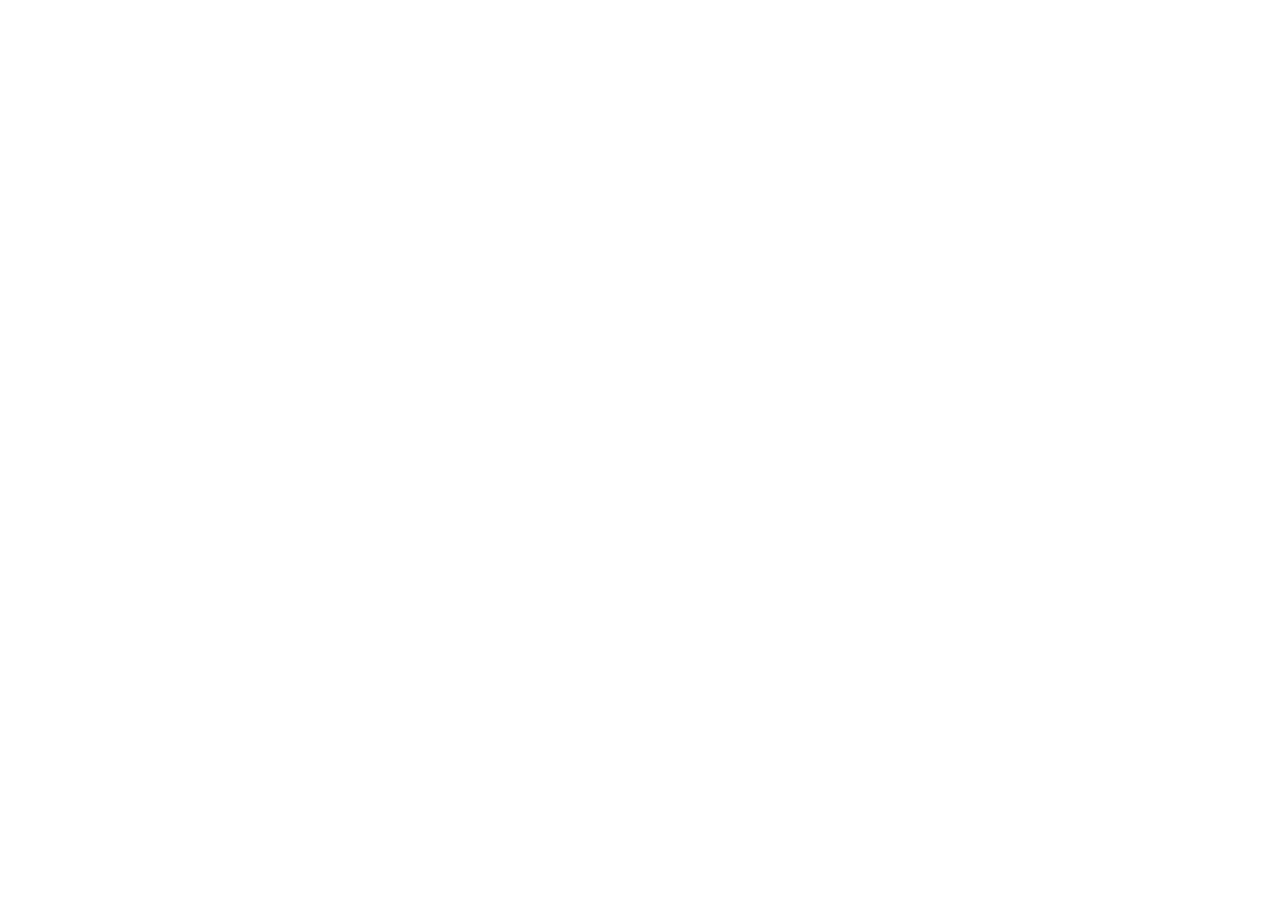
==== index2.html @ de7ce646 "new file:   Images/MainBackground.jpg 	new file:   index.html 	new file:   index2.html 	new file:   " ====
<!DOCTYPE html>
<html lang="en">
<head>
    <meta charset="UTF-8">
    <meta name="viewport" content="width=device-width, initial-scale=1.0">
    <title>Mobile Java</title>
</head>
<body>
    
</body>
</html>
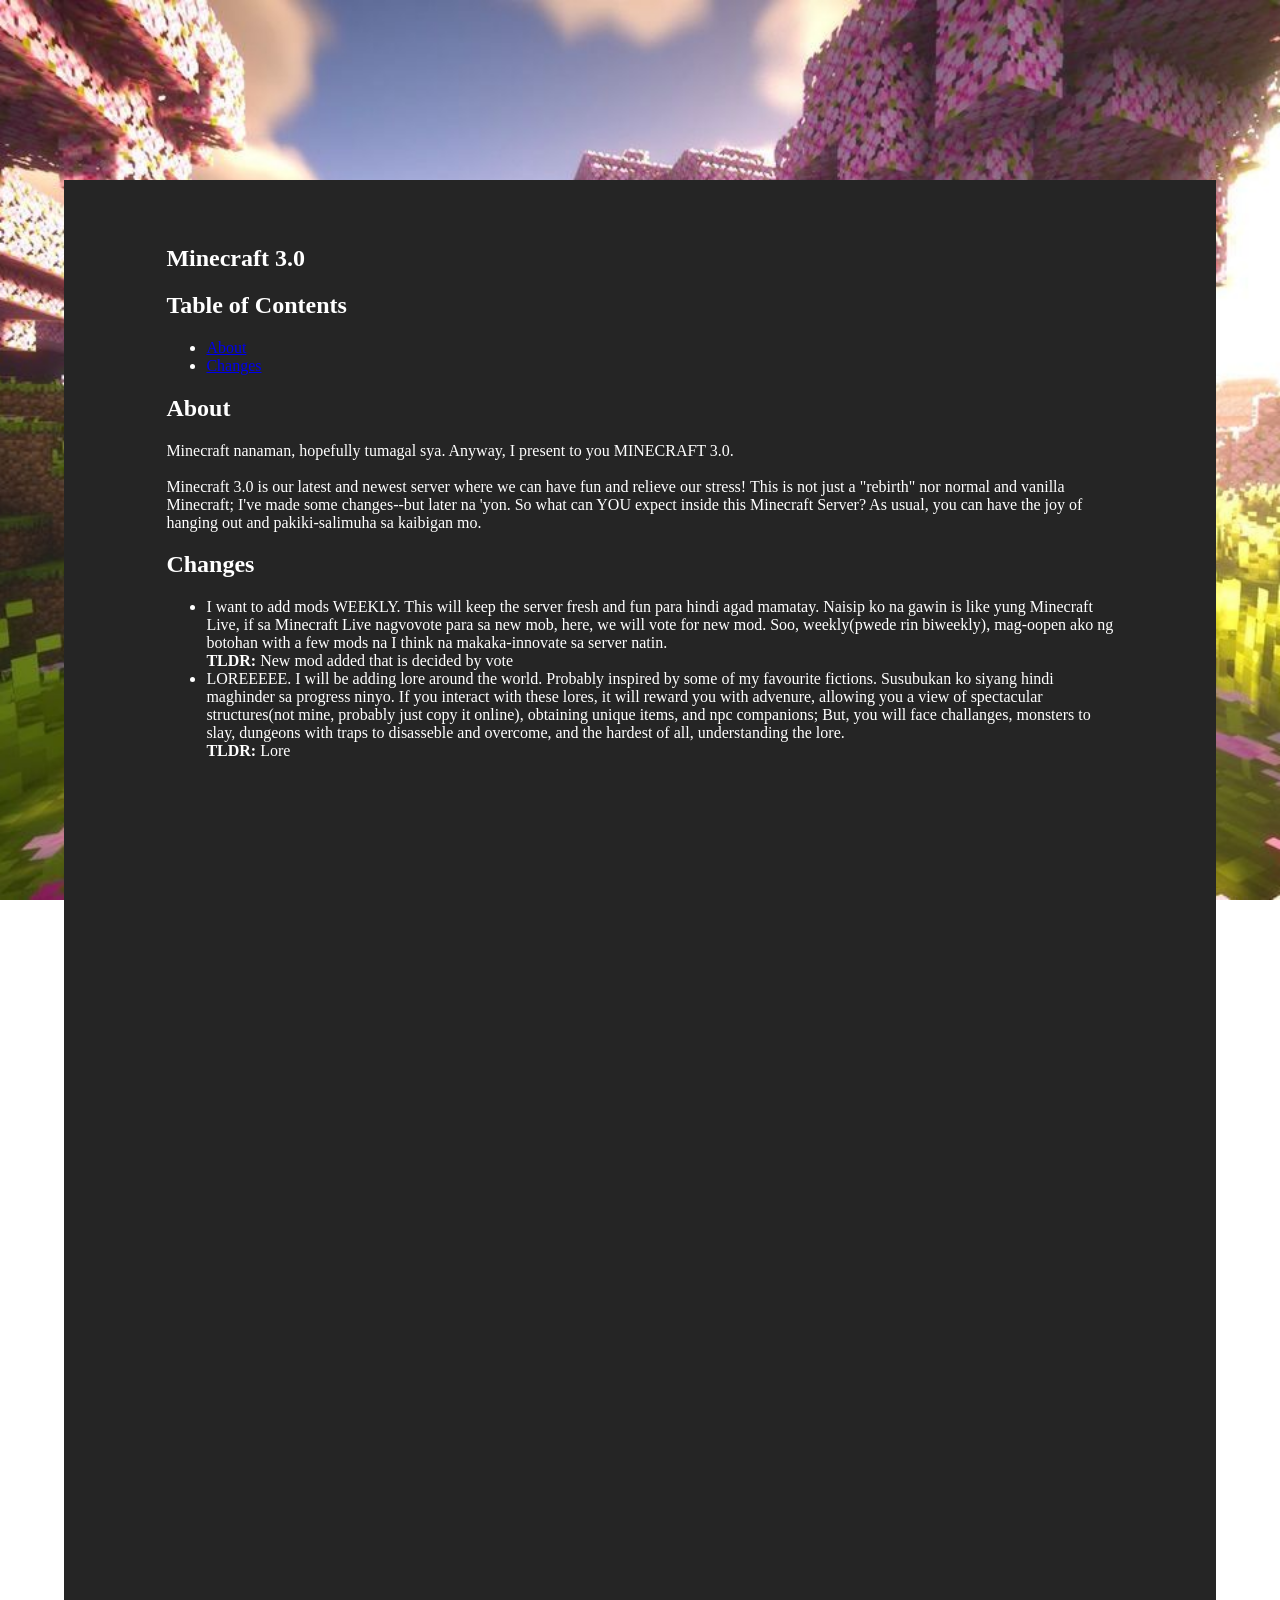
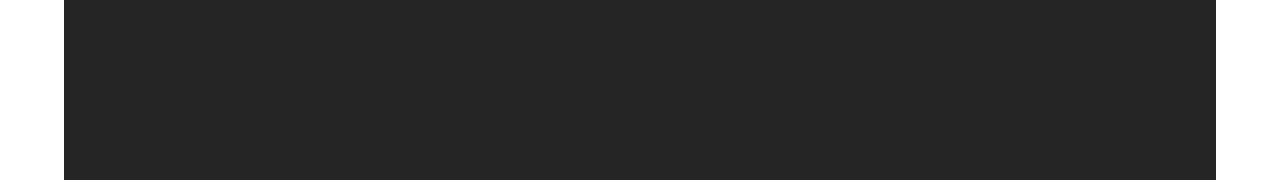
==== commit 04297f2a: "Revise title and add content for Minecraft 3.0 Updated the title and added navigation and content se" ====
--- a/index2.html
+++ b/index2.html
@@ -3,9 +3,36 @@
 <head>
     <meta charset="UTF-8">
     <meta name="viewport" content="width=device-width, initial-scale=1.0">
-    <title>Mobile Java</title>
+    <title>MC 3.0</title>
+
+    <link rel="stylesheet" href="style.css">
+
 </head>
 <body>
-    
+    <div class="mainB" >
+        <nav class="tableofcontents">
+        <h1>Minecraft 3.0</h1>
+
+        <h2>Table of Contents</h2>
+        <ul>
+            <li><a href="#SAbout">About</a></li>
+            <li><a href="#SChanges">Changes</a></li>
+        </ul>
+
+        </nav>
+
+        <section id="SAbout">
+        <h1>About</h1>
+        <p1>Minecraft nanaman, hopefully tumagal sya. Anyway, I present to you MINECRAFT 3.0.<br><br></p1>
+        <p11>Minecraft 3.0 is our latest and newest server where we can have fun and relieve our stress! This is not just a "rebirth" nor normal and vanilla Minecraft; I've made some changes--but later na 'yon. So what can YOU expect inside this Minecraft Server? As usual, you can have the joy of hanging out and pakiki-salimuha sa kaibigan mo.</p11>
+        </section>
+        <section id="SChanges">
+        <h2>Changes</h2>
+        <ul>
+        <li>I want to add mods WEEKLY. This will keep the server fresh and fun para hindi agad mamatay. Naisip ko na gawin is like yung Minecraft Live, if sa Minecraft Live nagvovote para sa new mob, here, we will vote for new mod. Soo, weekly(pwede rin biweekly), mag-oopen ako ng botohan with a few mods na I think na makaka-innovate sa server natin. <br><strong>TLDR:</strong> New mod added that is decided by vote</li>            
+        <li>LOREEEEE. I will be adding lore around the world. Probably inspired by some of my favourite fictions. Susubukan ko siyang hindi maghinder sa progress ninyo. If you interact with these lores, it will reward you with advenure, allowing you a view of spectacular structures(not mine, probably just copy it online), obtaining unique items, and npc companions; But, you will face challanges, monsters to slay, dungeons with traps to disasseble and overcome, and the hardest of all, understanding the lore. <br><strong>TLDR:</strong> Lore</li>
+        </section>
+    </ul>
+    </div>
 </body>
-</html>+</html>
--- a/style.css
+++ b/style.css
@@ -0,0 +1,32 @@
+body 
+{
+
+    background-image: url("Images/MainBackground.jpg");
+    background-repeat: no-repeat;
+    background-size: cover;
+    background-attachment: fixed;
+    background-position: center;
+}
+
+.mainB
+{
+    background-color: rgb(37, 37, 37);
+
+    margin: auto;
+    margin-top: 20vh;
+
+    padding-left: 8vw;
+    padding-right: 8vw;
+    padding-top: 5vh;
+    padding-bottom: 5vh;
+
+    height: 100rem;
+    width: 90vw;
+
+    box-sizing: border-box;
+}
+
+h1, h2, h3, p1, p11, p2, p21, li 
+{
+    color: white;
+}
